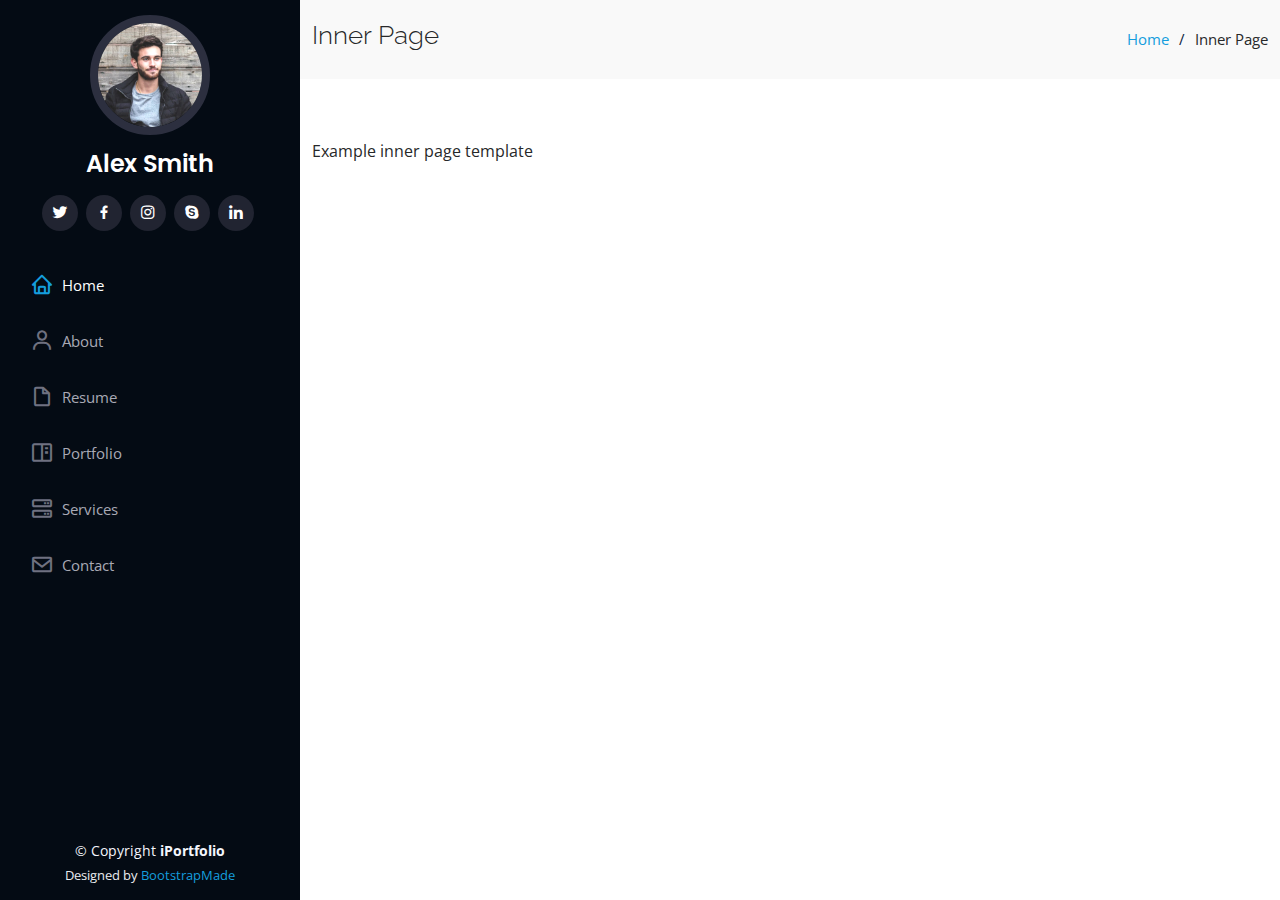
==== inner-page.html @ 1d285004 "Bootstrap Free resume Template" ====
<!DOCTYPE html>
<html lang="en">

<head>
  <meta charset="utf-8">
  <meta content="width=device-width, initial-scale=1.0" name="viewport">

  <title>Inner Page - iPortfolio Bootstrap Template</title>
  <meta content="" name="description">
  <meta content="" name="keywords">

  <!-- Favicons -->
  <link href="assets/img/favicon.png" rel="icon">
  <link href="assets/img/apple-touch-icon.png" rel="apple-touch-icon">

  <!-- Google Fonts -->
  <link href="https://fonts.googleapis.com/css?family=Open+Sans:300,300i,400,400i,600,600i,700,700i|Raleway:300,300i,400,400i,500,500i,600,600i,700,700i|Poppins:300,300i,400,400i,500,500i,600,600i,700,700i" rel="stylesheet">

  <!-- Vendor CSS Files -->
  <link href="assets/vendor/aos/aos.css" rel="stylesheet">
  <link href="assets/vendor/bootstrap/css/bootstrap.min.css" rel="stylesheet">
  <link href="assets/vendor/bootstrap-icons/bootstrap-icons.css" rel="stylesheet">
  <link href="assets/vendor/boxicons/css/boxicons.min.css" rel="stylesheet">
  <link href="assets/vendor/glightbox/css/glightbox.min.css" rel="stylesheet">
  <link href="assets/vendor/swiper/swiper-bundle.min.css" rel="stylesheet">

  <!-- Template Main CSS File -->
  <link href="assets/css/style.css" rel="stylesheet">

  <!-- =======================================================
  * Template Name: iPortfolio
  * Updated: Mar 10 2023 with Bootstrap v5.2.3
  * Template URL: https://bootstrapmade.com/iportfolio-bootstrap-portfolio-websites-template/
  * Author: BootstrapMade.com
  * License: https://bootstrapmade.com/license/
  ======================================================== -->
</head>

<body>

  <!-- ======= Mobile nav toggle button ======= -->
  <i class="bi bi-list mobile-nav-toggle d-xl-none"></i>

  <!-- ======= Header ======= -->
  <header id="header">
    <div class="d-flex flex-column">

      <div class="profile">
        <img src="assets/img/profile-img.jpg" alt="" class="img-fluid rounded-circle">
        <h1 class="text-light"><a href="index.html">Alex Smith</a></h1>
        <div class="social-links mt-3 text-center">
          <a href="#" class="twitter"><i class="bx bxl-twitter"></i></a>
          <a href="#" class="facebook"><i class="bx bxl-facebook"></i></a>
          <a href="#" class="instagram"><i class="bx bxl-instagram"></i></a>
          <a href="#" class="google-plus"><i class="bx bxl-skype"></i></a>
          <a href="#" class="linkedin"><i class="bx bxl-linkedin"></i></a>
        </div>
      </div>

      <nav id="navbar" class="nav-menu navbar">
        <ul>
          <li><a href="#hero" class="nav-link scrollto active"><i class="bx bx-home"></i> <span>Home</span></a></li>
          <li><a href="#about" class="nav-link scrollto"><i class="bx bx-user"></i> <span>About</span></a></li>
          <li><a href="#resume" class="nav-link scrollto"><i class="bx bx-file-blank"></i> <span>Resume</span></a></li>
          <li><a href="#portfolio" class="nav-link scrollto"><i class="bx bx-book-content"></i> <span>Portfolio</span></a></li>
          <li><a href="#services" class="nav-link scrollto"><i class="bx bx-server"></i> <span>Services</span></a></li>
          <li><a href="#contact" class="nav-link scrollto"><i class="bx bx-envelope"></i> <span>Contact</span></a></li>
        </ul>
      </nav><!-- .nav-menu -->
    </div>
  </header><!-- End Header -->

  <main id="main">

    <!-- ======= Breadcrumbs ======= -->
    <section class="breadcrumbs">
      <div class="container">

        <div class="d-flex justify-content-between align-items-center">
          <h2>Inner Page</h2>
          <ol>
            <li><a href="index.html">Home</a></li>
            <li>Inner Page</li>
          </ol>
        </div>

      </div>
    </section><!-- End Breadcrumbs -->

    <section class="inner-page">
      <div class="container">
        <p>
          Example inner page template
        </p>
      </div>
    </section>

  </main><!-- End #main -->

  <!-- ======= Footer ======= -->
  <footer id="footer">
    <div class="container">
      <div class="copyright">
        &copy; Copyright <strong><span>iPortfolio</span></strong>
      </div>
      <div class="credits">
        <!-- All the links in the footer should remain intact. -->
        <!-- You can delete the links only if you purchased the pro version. -->
        <!-- Licensing information: https://bootstrapmade.com/license/ -->
        <!-- Purchase the pro version with working PHP/AJAX contact form: https://bootstrapmade.com/iportfolio-bootstrap-portfolio-websites-template/ -->
        Designed by <a href="https://bootstrapmade.com/">BootstrapMade</a>
      </div>
    </div>
  </footer><!-- End  Footer -->

  <a href="#" class="back-to-top d-flex align-items-center justify-content-center"><i class="bi bi-arrow-up-short"></i></a>

  <!-- Vendor JS Files -->
  <script src="assets/vendor/purecounter/purecounter_vanilla.js"></script>
  <script src="assets/vendor/aos/aos.js"></script>
  <script src="assets/vendor/bootstrap/js/bootstrap.bundle.min.js"></script>
  <script src="assets/vendor/glightbox/js/glightbox.min.js"></script>
  <script src="assets/vendor/isotope-layout/isotope.pkgd.min.js"></script>
  <script src="assets/vendor/swiper/swiper-bundle.min.js"></script>
  <script src="assets/vendor/typed.js/typed.min.js"></script>
  <script src="assets/vendor/waypoints/noframework.waypoints.js"></script>
  <script src="assets/vendor/php-email-form/validate.js"></script>

  <!-- Template Main JS File -->
  <script src="assets/js/main.js"></script>

</body>

</html>
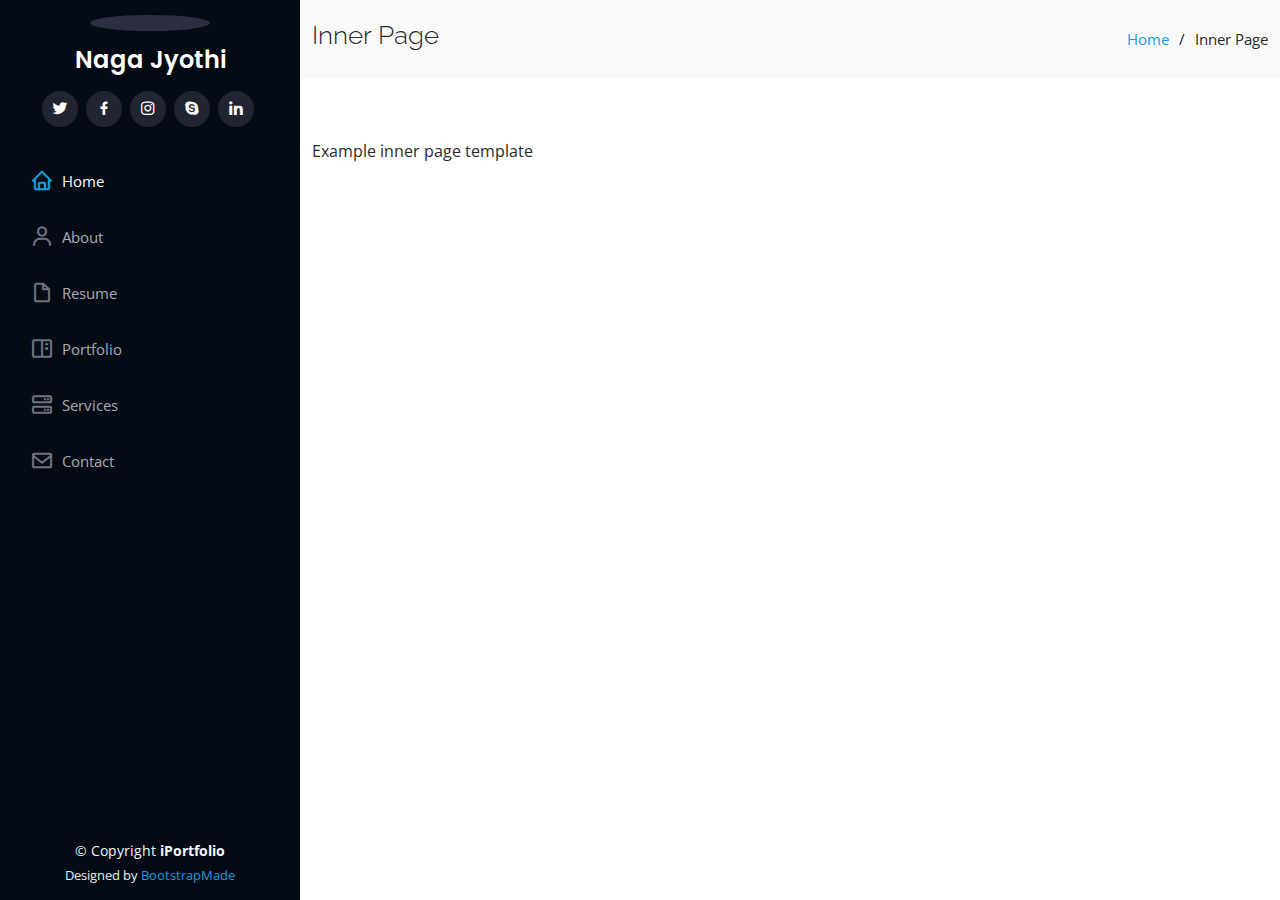
==== commit 61077797: "name change" ====
--- a/inner-page.html
+++ b/inner-page.html
@@ -29,7 +29,7 @@
 
   <!-- =======================================================
   * Template Name: iPortfolio
-  * Updated: Mar 10 2023 with Bootstrap v5.2.3
+  * Updated: Mar 10 2023 with Bootstrap v5.2.3
   * Template URL: https://bootstrapmade.com/iportfolio-bootstrap-portfolio-websites-template/
   * Author: BootstrapMade.com
   * License: https://bootstrapmade.com/license/
@@ -47,7 +47,7 @@
 
       <div class="profile">
         <img src="assets/img/profile-img.jpg" alt="" class="img-fluid rounded-circle">
-        <h1 class="text-light"><a href="index.html">Alex Smith</a></h1>
+        <h1 class="text-light"><a href="index.html">Naga Jyothi</a></h1>
         <div class="social-links mt-3 text-center">
           <a href="#" class="twitter"><i class="bx bxl-twitter"></i></a>
           <a href="#" class="facebook"><i class="bx bxl-facebook"></i></a>
--- a/assets/css/style.css
+++ b/assets/css/style.css
@@ -229,7 +229,7 @@
 #hero {
   width: 100%;
   height: 100vh;
-  background: url("../img/hero-bg.jpg") top center;
+  background: url("../img/hero-bg.png") top center;
   background-size: cover;
 }
 
@@ -1091,4 +1091,4 @@
     width: auto;
     padding-right: 20px 15px;
   }
-}+}
